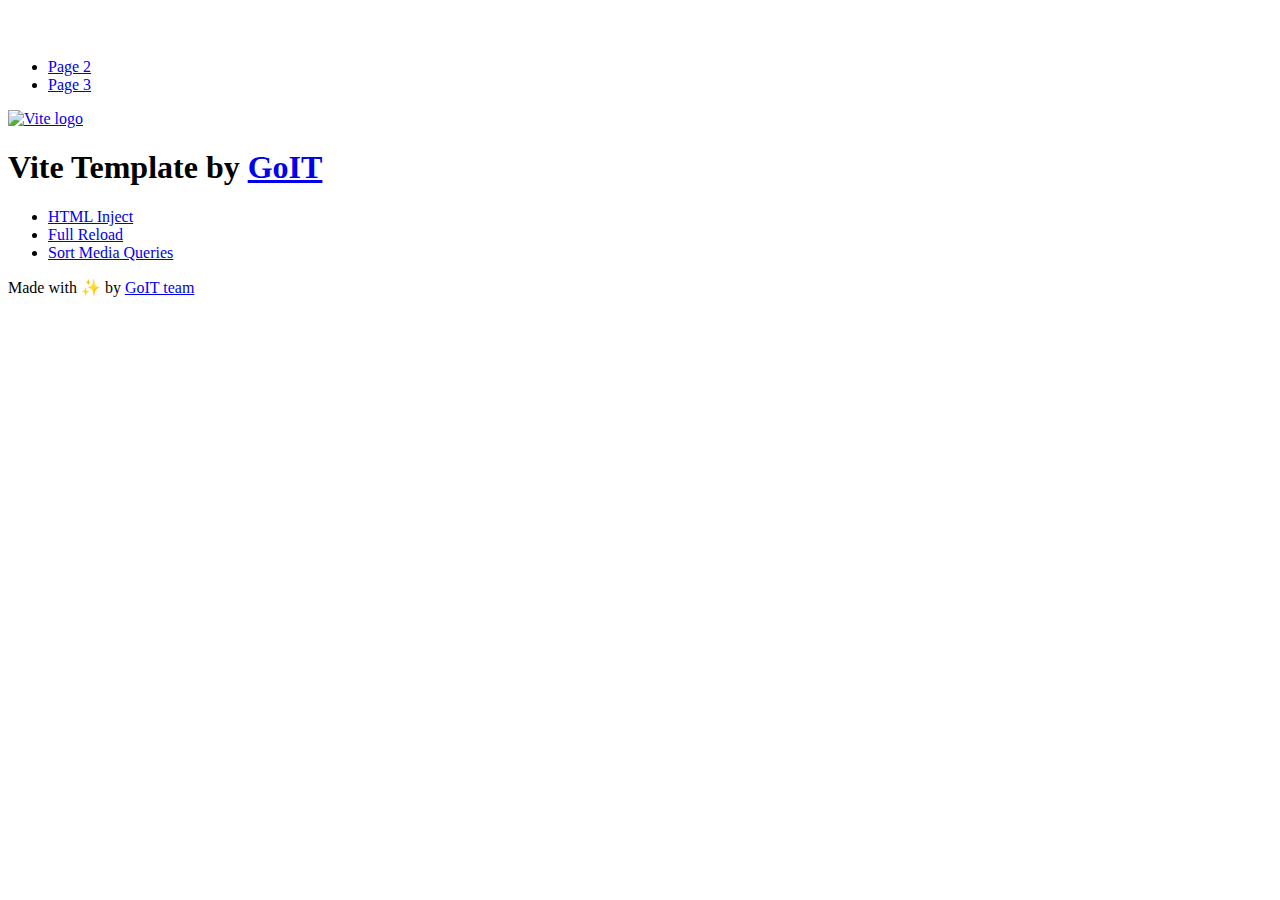
==== index.html @ 52ada8ea "Deploying to gh-pages from @ Inna-Martunyuk/goit-js-hw-11@14df6090c9558c2254239e4f2ac8c9a4ae779ca4 🚀" ====
<!DOCTYPE html>
<html lang="en">
  <head>
    <meta charset="UTF-8" />
    <link rel="icon" type="image/svg+xml" href="/vanilla-app-template/favicon.svg" />
    <meta name="viewport" content="width=device-width, initial-scale=1.0" />
    <title>Vanilla App Template</title>
    <script type="module" crossorigin src="/vanilla-app-template/index.js"></script>
    <link rel="stylesheet" crossorigin href="/vanilla-app-template/assets/styles-DvPDDfy5.css">
  </head>
  <body>
    <header class="header">
  <div class="container">
    <nav class="nav">
      <a class="nav-logo" href="./index.html" aria-label="Site logo">
        <svg class="nav-logo-icon" width="100" height="30">
          <use href="/vanilla-app-template/assets/sprite-E8vg0sBb.svg#logo"></use>
        </svg>
      </a>
      <ul class="nav-list">
        <li class="nav-item">
          <a class="nav-link {=$highlight-act}" href="./page-2.html">Page 2</a>
        </li>
        <li class="nav-item">
          <a class="nav-link {=$highlight-curr}" href="./page-3.html">Page 3</a>
        </li>
      </ul>
    </nav>
  </div>
</header>


    <main>
      <!-- Loads the specified .html file -->
      <section class="vite-promo">
  <div class="container">
    <div class="vite-promo-thumb">
      <a
        class="vite-promo-link"
        href="https://vitejs.dev/"
        target="_blank"
        rel="noopener noreferrer"
        aria-label="Link to Vite official website"
        title="Vite.js  build tool"
      >
        <!-- Path to images as from index.html file -->
        <img
          class="pic"
          src="/vanilla-app-template/assets/vite-logo-9o_aqrTe.png"
          alt="Vite logo"
          width="640"
          height="640"
        />
      </a>
    </div>
    <h1 class="main-title">
      <span class="main-title-gradient">Vite</span>
      Template by
      <a
        class="main-title-link"
        href="https://github.com/goitacademy/vanilla-app-template"
        target="_blank"
        rel="noopener noreferrer"
      >
        GoIT
      </a>
    </h1>
  </div>
</section>

      <article class="badges">
  <div class="container">
    <ul class="badges-list">
      <li class="badges-item">
        <a
          class="badges-link"
          href="https://www.npmjs.com/package/vite-plugin-html-inject"
          target="_blank"
          rel="noopener noreferrer"
        >
          HTML Inject
        </a>
      </li>
      <li class="badges-item">
        <a
          class="badges-link"
          href="https://www.npmjs.com/package/vite-plugin-full-reload"
          target="_blank"
          rel="noopener noreferrer"
        >
          Full Reload
        </a>
      </li>
      <li class="badges-item">
        <a
          class="badges-link"
          href="https://www.npmjs.com/package/postcss-sort-media-queries"
          target="_blank"
          rel="noopener noreferrer"
        >
          Sort Media Queries
        </a>
      </li>
    </ul>
  </div>
</article>

    </main>

    <footer class="footer">
  <div class="container">
    <p class="footer-desc">
      Made with ✨ by
      <a
        class="footer-link"
        href="https://goit.global/ua/"
        target="_blank"
        rel="noopener noreferrer"
      >
        GoIT team
      </a>
    </p>
  </div>
</footer>


  </body>
</html>
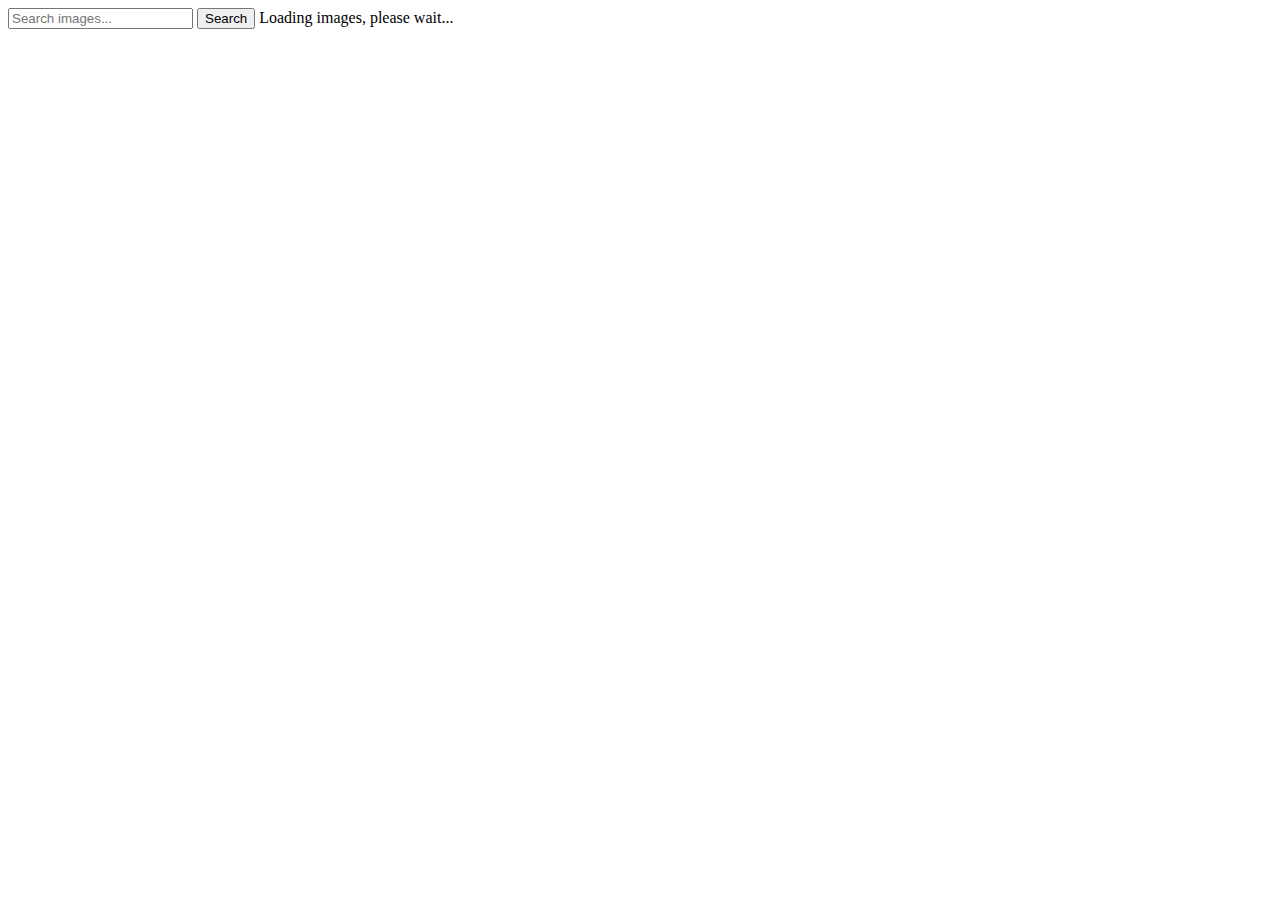
==== commit 2020d108: "Deploying to gh-pages from @ Inna-Martunyuk/goit-js-hw-11@44eabc0de6f8c4a175318c74088c602d0762009f 🚀" ====
--- a/index.html
+++ b/index.html
@@ -2,127 +2,30 @@
 <html lang="en">
   <head>
     <meta charset="UTF-8" />
-    <link rel="icon" type="image/svg+xml" href="/vanilla-app-template/favicon.svg" />
+    <link rel="icon" type="image/svg+xml" href="/goit-js-hw-11/favicon.svg" />
     <meta name="viewport" content="width=device-width, initial-scale=1.0" />
     <title>Vanilla App Template</title>
-    <script type="module" crossorigin src="/vanilla-app-template/index.js"></script>
-    <link rel="stylesheet" crossorigin href="/vanilla-app-template/assets/styles-DvPDDfy5.css">
+    <script type="module" crossorigin src="/goit-js-hw-11/index.js"></script>
+    <link rel="modulepreload" crossorigin href="/goit-js-hw-11/assets/vendor-5ObWk2rO.js">
+    <link rel="stylesheet" crossorigin href="/goit-js-hw-11/assets/vendor-DumFYO8Z.css">
+    <link rel="stylesheet" crossorigin href="/goit-js-hw-11/assets/index-CzyAv_AY.css">
   </head>
   <body>
-    <header class="header">
-  <div class="container">
-    <nav class="nav">
-      <a class="nav-logo" href="./index.html" aria-label="Site logo">
-        <svg class="nav-logo-icon" width="100" height="30">
-          <use href="/vanilla-app-template/assets/sprite-E8vg0sBb.svg#logo"></use>
-        </svg>
-      </a>
-      <ul class="nav-list">
-        <li class="nav-item">
-          <a class="nav-link {=$highlight-act}" href="./page-2.html">Page 2</a>
-        </li>
-        <li class="nav-item">
-          <a class="nav-link {=$highlight-curr}" href="./page-3.html">Page 3</a>
-        </li>
-      </ul>
-    </nav>
-  </div>
-</header>
+    <main>
+      <div class="container">
+        <form class="form-search">
+          <input
+            type="text"
+            name="user_query"
+            class="input-form"
+            placeholder="Search images..."
+          />
+          <button type="submit" class="btn-form">Search</button>
+          <span class="loader">Loading images, please wait...</span>
+        </form>
 
-
-    <main>
-      <!-- Loads the specified .html file -->
-      <section class="vite-promo">
-  <div class="container">
-    <div class="vite-promo-thumb">
-      <a
-        class="vite-promo-link"
-        href="https://vitejs.dev/"
-        target="_blank"
-        rel="noopener noreferrer"
-        aria-label="Link to Vite official website"
-        title="Vite.js  build tool"
-      >
-        <!-- Path to images as from index.html file -->
-        <img
-          class="pic"
-          src="/vanilla-app-template/assets/vite-logo-9o_aqrTe.png"
-          alt="Vite logo"
-          width="640"
-          height="640"
-        />
-      </a>
-    </div>
-    <h1 class="main-title">
-      <span class="main-title-gradient">Vite</span>
-      Template by
-      <a
-        class="main-title-link"
-        href="https://github.com/goitacademy/vanilla-app-template"
-        target="_blank"
-        rel="noopener noreferrer"
-      >
-        GoIT
-      </a>
-    </h1>
-  </div>
-</section>
-
-      <article class="badges">
-  <div class="container">
-    <ul class="badges-list">
-      <li class="badges-item">
-        <a
-          class="badges-link"
-          href="https://www.npmjs.com/package/vite-plugin-html-inject"
-          target="_blank"
-          rel="noopener noreferrer"
-        >
-          HTML Inject
-        </a>
-      </li>
-      <li class="badges-item">
-        <a
-          class="badges-link"
-          href="https://www.npmjs.com/package/vite-plugin-full-reload"
-          target="_blank"
-          rel="noopener noreferrer"
-        >
-          Full Reload
-        </a>
-      </li>
-      <li class="badges-item">
-        <a
-          class="badges-link"
-          href="https://www.npmjs.com/package/postcss-sort-media-queries"
-          target="_blank"
-          rel="noopener noreferrer"
-        >
-          Sort Media Queries
-        </a>
-      </li>
-    </ul>
-  </div>
-</article>
-
+        <ul class="gallery"></ul>
+      </div>
     </main>
-
-    <footer class="footer">
-  <div class="container">
-    <p class="footer-desc">
-      Made with ✨ by
-      <a
-        class="footer-link"
-        href="https://goit.global/ua/"
-        target="_blank"
-        rel="noopener noreferrer"
-      >
-        GoIT team
-      </a>
-    </p>
-  </div>
-</footer>
-
-
   </body>
 </html>
